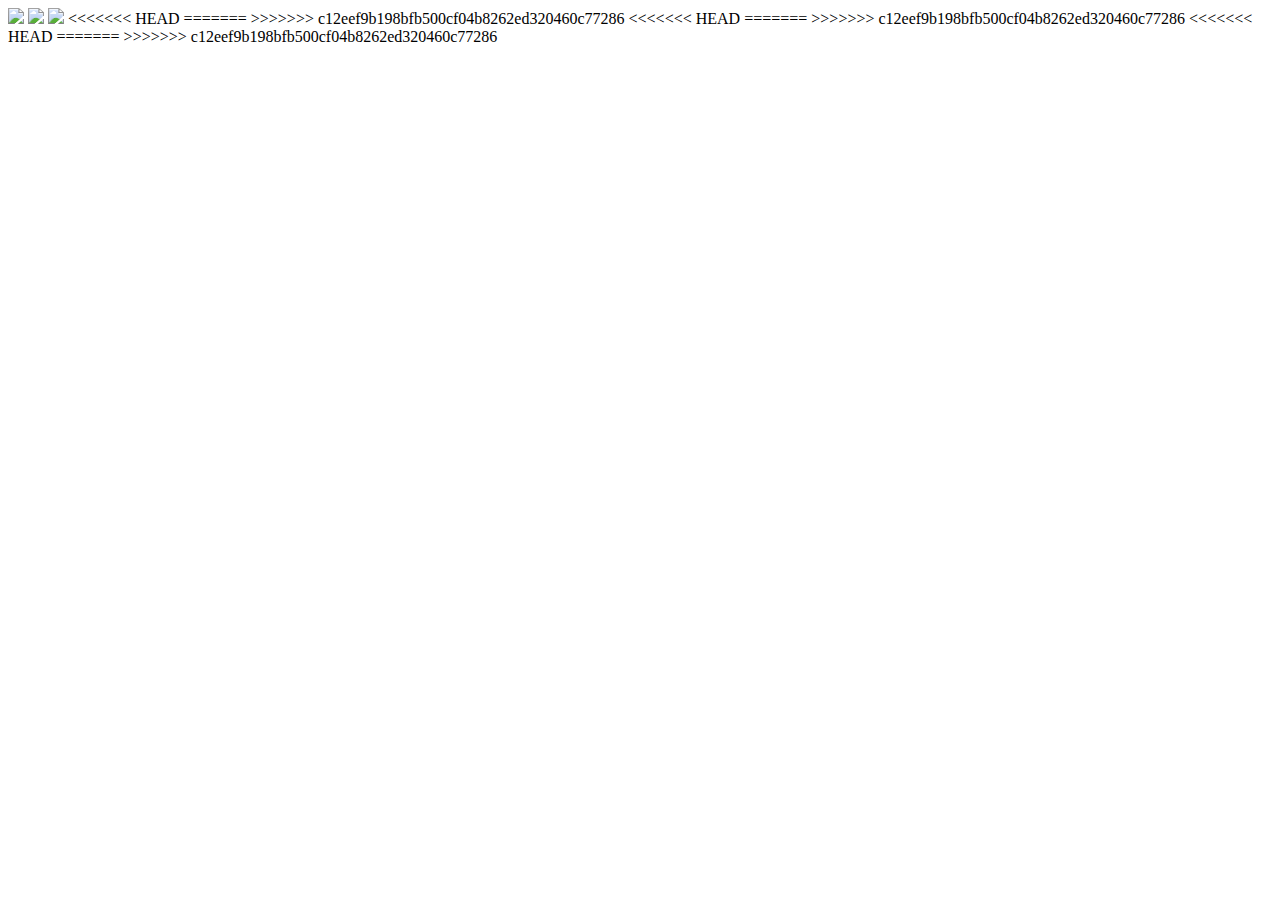
==== index.html @ a8bc9b38 "Merge branch 'master' of https://github.com/Cloudplaces/Cloudplaces_project" ====
<!DOCTYPE html>
<html>
  <head>
    <meta charset="utf-8">
    <title>Cloudplaces MVP</title>
    <meta name="description" content="Cloudplaces MVP">
    <script src="https://aframe.io/releases/0.8.0/aframe.min.js"></script>
    <script src="https://unpkg.com/aframe-event-set-component@3.0.3/dist/aframe-event-set-component.min.js"></script>
  </head>
  <body>
    <a-scene stats background="color: #ECECEC">
      <a-assets>
        <a-asset-item id="projector" src="poly/projector/model.gltf"></a-asset-item>
        <a-asset-item id="blackboard" src="poly/blackboard/blackboard.gltf"></a-asset-item>
        <a-asset-item id="chicken" src="poly/chicken/CHAHIN_DRUMSTICK_CHICKEN.gltf"></a-asset-item>
        <a-asset-item id="burguer" src="poly/burguer/Hamburger_01.gltf"></a-asset-item>
        <a-asset-item id="bowl" src="poly/bowl/Bowl_01.gltf"></a-asset-item>
        <a-asset-item id="marker" src="poly/marker/model.gltf"></a-asset-item>
        <img id="founders_logo" src="pngs/founders/founders.png">
        <img id="founders_building" src="pngs/founders/building.png">
        <img id="emitu" src="pngs/residents/emitu.png">
      </a-assets>

      <a-entity id="cylinder">
        <a-cylinder position="0 0.5 0" radius="4" height="1.6" side="back" open-ended="true"
                    color="#FFF" segments-radial="24"></a-cylinder>
      </a-entity>

      <a-curvedimage id="founders_logo" src="#founders_logo" radius="5.7" theta-length="30" height="1"
                     position="0 4 2" opacity="1">
        <a-animation attribute="rotation" from="0 10 0" to="0 165 0" delay="500"
                     dur="1000"></a-animation>
      </a-curvedimage>

      <a-curvedimage id="founders_building" src="#founders_building" height="3.0" radius="4.5" theta-length="60"
       scale="0.8 0.8 0.8" position="0 1.5 0">
      <a-animation attribute="rotation" from="0 350 0" to="0 150 0" delay="500"
                     dur="1000"></a-animation>
      </a-curvedimage>

      <a-gltf-model id="marker" src="#marker" position="0 1 -2" scale="0.2 0.2 0.2" gltf-model="poly/marker/model.gltf">
        <a-animation attribute="rotation" from="0 -30 0" to="0 330 0" dur="15000" easing="linear" repeat="indefinite"></a-animation>
      </a-gltf-model>

      <a-entity id="event" rotation="0 -180 0">
        <a-entity position="0 1.5 -2.7" id="eventplane" geometry="primitive:plane;height:2" material="color:#c0c0c0"></a-entity>
        <a-entity position="0 0.5 -2.2" rotation="-90.012 0 0" id="eventplane-2" geometry="primitive:plane" material="color:#c0c0c0"></a-entity>
        <a-gltf-model id="projector" src="#projector" position="0 1 -2">
          <a-animation attribute="rotation" from="0 -30 0" to="0 330 0" dur="15000" easing="linear" repeat="indefinite"></a-animation>
        </a-gltf-model>
      </a-entity>

      <a-entity id="food" position="0.8 0 1" rotation="0.401 45 -0.115">
        <a-gltf-model id="blackboard-1" src="#blackboard" position="1.2 1.5 0" rotation="-15.01149423242757 -90.01166961505233 90.01166961505233" gltf-model="poly/blackboard/blackboard.gltf">
          <a-entity id="leg-1" position="-0.5 0.2 -0.03" geometry="depth:0.02;height:0.02;width:0.5" material="color:#482400"></a-entity>
          <a-entity id="leg-2" position="-0.5 -0.2 -0.03" geometry="depth:0.02;height:0.02;width:0.5" material="color:#482400"></a-entity>
          <a-entity id="leg-3" position="-0.233 0 -0.37" geometry="depth:0.02;height:0.02" material="color:#482400" rotation="0 -42.055102162602424 0"></a-entity>
          <a-gltf-model id="chicken" src="#chicken" position="0.4625587287278791 -0.4161069495845332 0.3889218202331588" rotation="15.29797312999298 116.65420708863562 32.77318588148309" scale="0.3 0.3 0.3" gltf-model="poly/chicken/CHAHIN_DRUMSTICK_CHICKEN.gltf"></a-gltf-model>
          <a-gltf-model id="burguer" src="#burguer" position="-0.024 -0.159 0.093" rotation="-25.38203032429547 3.8961130068895984 -26.069579678452456" scale="0.03 0.03 0.03" gltf-model="poly/burguer/Hamburger_01.gltf"></a-gltf-model>
          <a-gltf-model id="bowl" src="#bowl" position="-0.512 -0.399 0.272" rotation="-33.518031015153156 -19.881635491039564 -90.52733163067008" scale="0.04 0.04 0.04" gltf-model="poly/bowl/Bowl_01.gltf"></a-gltf-model>
        </a-gltf-model>
<<<<<<< HEAD
=======


>>>>>>> c12eef9b198bfb500cf04b8262ed320460c77286
      </a-entity>

      <!--
      **************Logos***********+
      -->
      <a-entity id="logos" position="-3.28 1.761 1.5" rotation="0 90.01166961505233 0" scale="0.5 0.5 0.5">
<<<<<<< HEAD
        
        <a-entity geometry="" id="logobox"  
        event-set__enter="_event: mouseenter; scale: 1.2 1.2 1.2"
        event-set__leave="_event: mouseleave; scale: 1 1 1"    
        material="src:#emitu" >
        </a-entity>
=======

          <a-entity geometry="" id="logobox"
            event-set__enter="_event: mouseenter; scale: 1.2 1.2 1.2"
            event-set__leave="_event: mouseleave; scale: 1 1 1">
          </a-entity>
>>>>>>> c12eef9b198bfb500cf04b8262ed320460c77286
          <a-entity position="1.5 0 0" geometry="" id="logobox-2"
            event-set__enter="_event: mouseenter; scale: 1.2 1.2 1.2"
            event-set__leave="_event: mouseleave; scale: 1 1 1">
          </a-entity>
          <a-entity position="3 0 0" geometry="" id="logobox-3"
            event-set__enter="_event: mouseenter; scale: 1.2 1.2 1.2"
            event-set__leave="_event: mouseleave; scale: 1 1 1">
          </a-entity>
          <a-entity position="4.5 0 0" geometry="" id="logobox-4"
            event-set__enter="_event: mouseenter; scale: 1.2 1.2 1.2"
            event-set__leave="_event: mouseleave; scale: 1 1 1">
          </a-entity>
          <a-entity position="6 0 0" geometry="" id="logobox-5"
            event-set__enter="_event: mouseenter; scale: 1.2 1.2 1.2"
            event-set__leave="_event: mouseleave; scale: 1 1 1">
          </a-entity>
          <a-entity position="0 1.5 0" geometry="" id="logobox-6"
            event-set__enter="_event: mouseenter; scale: 1.2 1.2 1.2"
            event-set__leave="_event: mouseleave; scale: 1 1 1">
          </a-entity>
          <a-entity position="1.5 1.5 0" geometry="" id="logobox-7"
            event-set__enter="_event: mouseenter; scale: 1.2 1.2 1.2"
            event-set__leave="_event: mouseleave; scale: 1 1 1">
          </a-entity>
          <a-entity position="3 1.5 0" geometry="" id="logobox-8"
            event-set__enter="_event: mouseenter; scale: 1.2 1.2 1.2"
            event-set__leave="_event: mouseleave; scale: 1 1 1">
        </a-entity>
          <a-entity position="4.5 1.5 0" geometry="" id="logobox-9"
            event-set__enter="_event: mouseenter; scale: 1.2 1.2 1.2"
            event-set__leave="_event: mouseleave; scale: 1 1 1">
          </a-entity>
          <a-entity position="6 1.5 0" geometry="" id="logobox-10"
            event-set__enter="_event: mouseenter; scale: 1.2 1.2 1.2"
            event-set__leave="_event: mouseleave; scale: 1 1 1">
          </a-entity>
          <a-entity position="0 3 0" geometry="" id="logobox-11"
            event-set__enter="_event: mouseenter; scale: 1.2 1.2 1.2"
            event-set__leave="_event: mouseleave; scale: 1 1 1">
          </a-entity>

        </a-entity>
<<<<<<< HEAD
    
      <a-light type="directional" color="#fff" position="3.487 7.081 1.876" rotation="-34.09098881028398 -121.75353146529994 20.683776404222723" light="intensity:2;castShadow:true"></a-light>
      <!-- <a-light type="directional" color="#fff" intensity="0.2" position="-1 2 1"></a-light> -->
      <a-light type="ambient"  intensity="0.2" color="#fff"></a-light>
=======


      <a-light type="directional" color="#fff" intensity="0.2" position="-1 2 1"></a-light>
      <a-light type="ambient" color="#fff"></a-light>
>>>>>>> c12eef9b198bfb500cf04b8262ed320460c77286
      <a-entity position="0 1.6 0" camera look-controls>
        <a-cursor opacity="0.2"></a-cursor>
      </a-entity>

    </a-scene>
  </body>
</html>
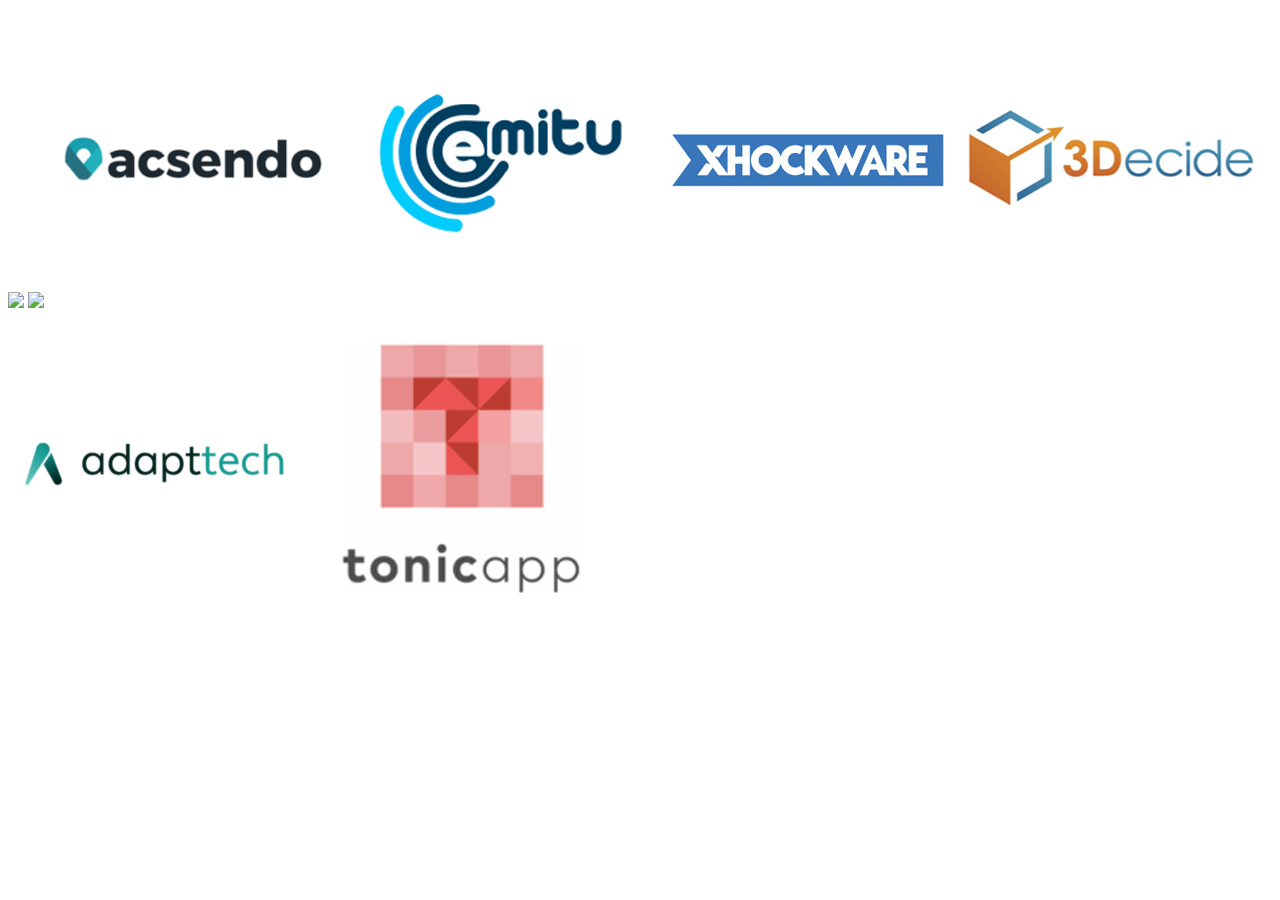
==== commit c8797331: "4" ====
--- a/index.html
+++ b/index.html
@@ -18,7 +18,12 @@
         <a-asset-item id="marker" src="poly/marker/model.gltf"></a-asset-item>
         <img id="founders_logo" src="pngs/founders/founders.png">
         <img id="founders_building" src="pngs/founders/building.png">
-        <img id="emitu" src="pngs/residents/emitu.png">
+        <img id="acsendo" src="pngs/residents/acsendo.jpg">
+        <img id="emitu" src="pngs/residents/emitu.jpg">
+        <img id="xhockware" src="pngs/residents/xhockware.jpg">
+        <img id="3decide" src="pngs/residents/3decide.jpg">
+        <img id="adapttech" src="pngs/residents/adapttech.jpg">
+        <img id="tonicapp" src="pngs/residents/tonicapp.jpg">
       </a-assets>
 
       <a-entity id="cylinder">
@@ -59,50 +64,42 @@
           <a-gltf-model id="burguer" src="#burguer" position="-0.024 -0.159 0.093" rotation="-25.38203032429547 3.8961130068895984 -26.069579678452456" scale="0.03 0.03 0.03" gltf-model="poly/burguer/Hamburger_01.gltf"></a-gltf-model>
           <a-gltf-model id="bowl" src="#bowl" position="-0.512 -0.399 0.272" rotation="-33.518031015153156 -19.881635491039564 -90.52733163067008" scale="0.04 0.04 0.04" gltf-model="poly/bowl/Bowl_01.gltf"></a-gltf-model>
         </a-gltf-model>
-<<<<<<< HEAD
-=======
-
-
->>>>>>> c12eef9b198bfb500cf04b8262ed320460c77286
       </a-entity>
 
-      <!--
-      **************Logos***********+
-      -->
+      <!--Logos-->
+
       <a-entity id="logos" position="-3.28 1.761 1.5" rotation="0 90.01166961505233 0" scale="0.5 0.5 0.5">
-<<<<<<< HEAD
         
+        <a-entity geometry="primitive:plane;height:2.5" id="0" position="-1.5 0.75 0" ></a-entity>
         <a-entity geometry="" id="logobox"  
-        event-set__enter="_event: mouseenter; scale: 1.2 1.2 1.2"
-        event-set__leave="_event: mouseleave; scale: 1 1 1"    
-        material="src:#emitu" >
+          event-set__enter="_event: mouseenter; scale: 1.2 1.2 1.2"
+          event-set__leave="_event: mouseleave; scale: 1 1 1"    
+          material="src:#acsendo" >
         </a-entity>
-=======
-
-          <a-entity geometry="" id="logobox"
-            event-set__enter="_event: mouseenter; scale: 1.2 1.2 1.2"
-            event-set__leave="_event: mouseleave; scale: 1 1 1">
-          </a-entity>
->>>>>>> c12eef9b198bfb500cf04b8262ed320460c77286
           <a-entity position="1.5 0 0" geometry="" id="logobox-2"
             event-set__enter="_event: mouseenter; scale: 1.2 1.2 1.2"
-            event-set__leave="_event: mouseleave; scale: 1 1 1">
+            event-set__leave="_event: mouseleave; scale: 1 1 1"
+            material="src:#emitu">
           </a-entity>
           <a-entity position="3 0 0" geometry="" id="logobox-3"
             event-set__enter="_event: mouseenter; scale: 1.2 1.2 1.2"
-            event-set__leave="_event: mouseleave; scale: 1 1 1">
+            event-set__leave="_event: mouseleave; scale: 1 1 1"
+            material="src:#xhockware">
           </a-entity>
-          <a-entity position="4.5 0 0" geometry="" id="logobox-4"
+          <a-entity position="0 1.5 0" geometry="" id="logobox-4"
             event-set__enter="_event: mouseenter; scale: 1.2 1.2 1.2"
-            event-set__leave="_event: mouseleave; scale: 1 1 1">
+            event-set__leave="_event: mouseleave; scale: 1 1 1"
+            material="src:#3decide">
           </a-entity>
-          <a-entity position="6 0 0" geometry="" id="logobox-5"
+          <a-entity position="1.5 1.5 0" geometry="" id="logobox-5"
             event-set__enter="_event: mouseenter; scale: 1.2 1.2 1.2"
-            event-set__leave="_event: mouseleave; scale: 1 1 1">
+            event-set__leave="_event: mouseleave; scale: 1 1 1"
+            material="src:#adapttech">
           </a-entity>
-          <a-entity position="0 1.5 0" geometry="" id="logobox-6"
+          <a-entity position="3 1.5 0" geometry="" id="logobox-6"
             event-set__enter="_event: mouseenter; scale: 1.2 1.2 1.2"
-            event-set__leave="_event: mouseleave; scale: 1 1 1">
+            event-set__leave="_event: mouseleave; scale: 1 1 1"
+            material="src:#tonicapp">
           </a-entity>
           <a-entity position="1.5 1.5 0" geometry="" id="logobox-7"
             event-set__enter="_event: mouseenter; scale: 1.2 1.2 1.2"
@@ -126,21 +123,14 @@
           </a-entity>
 
         </a-entity>
-<<<<<<< HEAD
     
-      <a-light type="directional" color="#fff" position="3.487 7.081 1.876" rotation="-34.09098881028398 -121.75353146529994 20.683776404222723" light="intensity:2;castShadow:true"></a-light>
-      <!-- <a-light type="directional" color="#fff" intensity="0.2" position="-1 2 1"></a-light> -->
+      <!-- <a-light type="directional" color="#fff" position="3.487 7.081 1.876" rotation="-34.09098881028398 -121.75353146529994 20.683776404222723" light="intensity:2;castShadow:true"></a-light> -->
+      <a-light type="directional" color="#fff" intensity="0.2" position="-1 2 1"></a-light>
       <a-light type="ambient"  intensity="0.2" color="#fff"></a-light>
-=======
-
-
-      <a-light type="directional" color="#fff" intensity="0.2" position="-1 2 1"></a-light>
-      <a-light type="ambient" color="#fff"></a-light>
->>>>>>> c12eef9b198bfb500cf04b8262ed320460c77286
       <a-entity position="0 1.6 0" camera look-controls>
         <a-cursor opacity="0.2"></a-cursor>
       </a-entity>
 
     </a-scene>
   </body>
-</html>
+</html>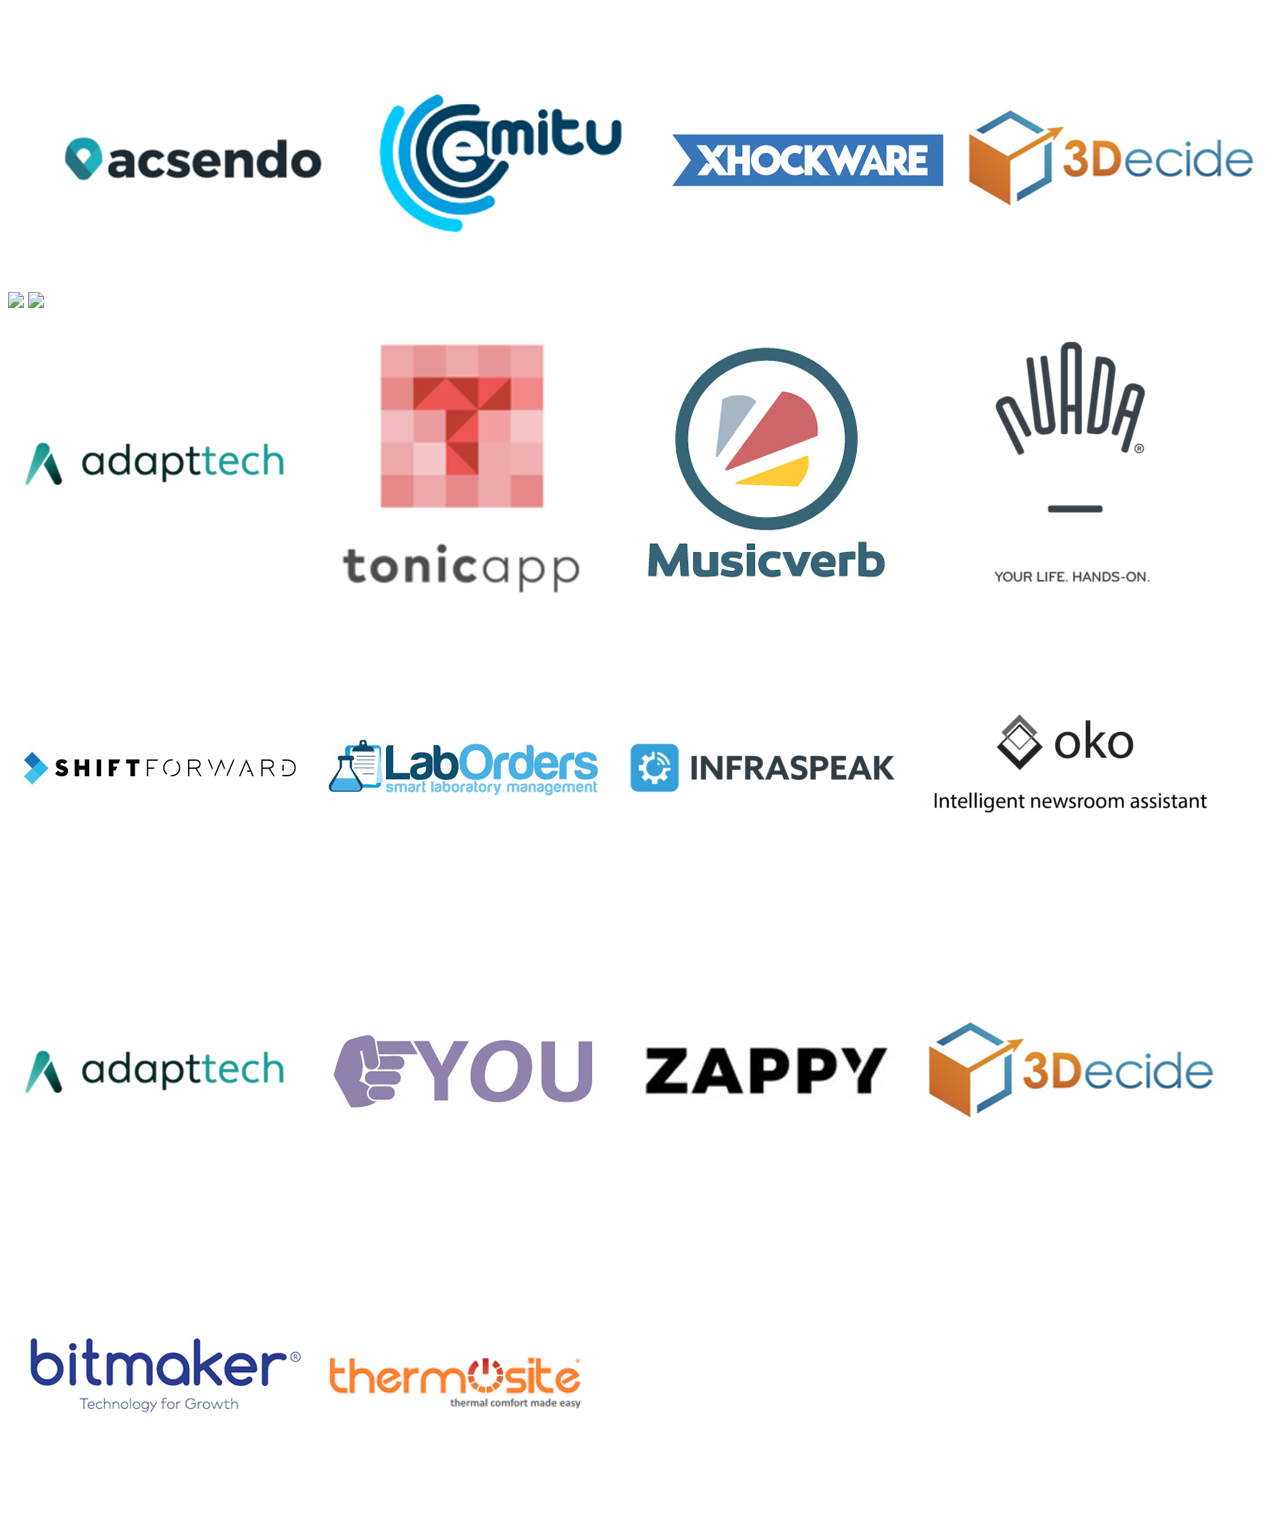
==== commit 462a1ff2: "5" ====
--- a/index.html
+++ b/index.html
@@ -24,7 +24,20 @@
         <img id="3decide" src="pngs/residents/3decide.jpg">
         <img id="adapttech" src="pngs/residents/adapttech.jpg">
         <img id="tonicapp" src="pngs/residents/tonicapp.jpg">
+        <img id="musicverb" src="pngs/residents/musicverb.jpg">
+        <img id="nuada" src="pngs/residents/nuada.jpg">
+        <img id="shiftforward" src="pngs/residents/shiftforward.jpg">
+        <img id="laborders" src="pngs/residents/laborders.jpg">
+        <img id="infraspeak" src="pngs/residents/infraspeak.jpg">
+        <img id="oko" src="pngs/residents/oko.jpg">
+        <img id="adapttech" src="pngs/residents/adapttech.jpg">
+        <img id="you" src="pngs/residents/you.jpg">
+        <img id="zappy" src="pngs/residents/zappy.jpg">
+        <img id="3decide" src="pngs/residents/3decide.jpg">
+        <img id="bitmaker" src="pngs/residents/bitmaker.jpg">
+        <img id="thermosite" src="pngs/residents/thermosite.jpg">
       </a-assets>
+
 
       <a-entity id="cylinder">
         <a-cylinder position="0 0.5 0" radius="4" height="1.6" side="back" open-ended="true"
@@ -68,7 +81,7 @@
 
       <!--Logos-->
 
-      <a-entity id="logos" position="-3.28 1.761 1.5" rotation="0 90.01166961505233 0" scale="0.5 0.5 0.5">
+      <a-entity id="logos" position="-3.28 0 1.5" rotation="0 90.01166961505233 0" scale="0.5 0.5 0.5">
         
         <a-entity geometry="primitive:plane;height:2.5" id="0" position="-1.5 0.75 0" ></a-entity>
         <a-entity geometry="" id="logobox"  
@@ -101,25 +114,64 @@
             event-set__leave="_event: mouseleave; scale: 1 1 1"
             material="src:#tonicapp">
           </a-entity>
-          <a-entity position="1.5 1.5 0" geometry="" id="logobox-7"
+          <a-entity position="0 3 0" geometry="" id="logobox-7"
             event-set__enter="_event: mouseenter; scale: 1.2 1.2 1.2"
-            event-set__leave="_event: mouseleave; scale: 1 1 1">
+            event-set__leave="_event: mouseleave; scale: 1 1 1"
+            material="src:#musicverb">
           </a-entity>
-          <a-entity position="3 1.5 0" geometry="" id="logobox-8"
+          <a-entity position="1.5 3 0" geometry="" id="logobox-8"
             event-set__enter="_event: mouseenter; scale: 1.2 1.2 1.2"
-            event-set__leave="_event: mouseleave; scale: 1 1 1">
-        </a-entity>
-          <a-entity position="4.5 1.5 0" geometry="" id="logobox-9"
+            event-set__leave="_event: mouseleave; scale: 1 1 1"
+            material="src:#nuada">
+          </a-entity>
+          <a-entity position="3 3 0" geometry="" id="logobox-9"
             event-set__enter="_event: mouseenter; scale: 1.2 1.2 1.2"
-            event-set__leave="_event: mouseleave; scale: 1 1 1">
+            event-set__leave="_event: mouseleave; scale: 1 1 1"
+            material="src:#shiftforward">
           </a-entity>
-          <a-entity position="6 1.5 0" geometry="" id="logobox-10"
+          <a-entity position="0 4.5 0" geometry="" id="logobox-10"
             event-set__enter="_event: mouseenter; scale: 1.2 1.2 1.2"
-            event-set__leave="_event: mouseleave; scale: 1 1 1">
+            event-set__leave="_event: mouseleave; scale: 1 1 1"
+            material="src:#laborders">
           </a-entity>
-          <a-entity position="0 3 0" geometry="" id="logobox-11"
+          <a-entity position="1.5 4.5 0" geometry="" id="logobox-11"
             event-set__enter="_event: mouseenter; scale: 1.2 1.2 1.2"
-            event-set__leave="_event: mouseleave; scale: 1 1 1">
+            event-set__leave="_event: mouseleave; scale: 1 1 1"
+            material="src:#oko"></a-entity>
+            <a-entity position="3 4.5 0" geometry="" id="logobox-11"
+            event-set__enter="_event: mouseenter; scale: 1.2 1.2 1.2"
+            event-set__leave="_event: mouseleave; scale: 1 1 1"
+            material="src:#infraspeak">
+          </a-entity>
+          <a-entity position="3 7.5 0" geometry="" id="logobox-12"
+            event-set__enter="_event: mouseenter; scale: 1.2 1.2 1.2"
+            event-set__leave="_event: mouseleave; scale: 1 1 1"
+            material="src:#adapttech">
+          </a-entity>
+          <a-entity position="0 6 0" geometry="" id="logobox-13"
+            event-set__enter="_event: mouseenter; scale: 1.2 1.2 1.2"
+            event-set__leave="_event: mouseleave; scale: 1 1 1"
+            material="src:#you">
+          </a-entity>
+          <a-entity position="1.5 6 0" geometry="" id="logobox-14"
+            event-set__enter="_event: mouseenter; scale: 1.2 1.2 1.2"
+            event-set__leave="_event: mouseleave; scale: 1 1 1"
+            material="src:#zappy">
+          </a-entity>
+          <a-entity position="3 6 0" geometry="" id="logobox-15"
+            event-set__enter="_event: mouseenter; scale: 1.2 1.2 1.2"
+            event-set__leave="_event: mouseleave; scale: 1 1 1"
+            material="src:#3decide">
+          </a-entity>
+          <a-entity position="0 7.5 0" geometry="" id="logobox-15"
+            event-set__enter="_event: mouseenter; scale: 1.2 1.2 1.2"
+            event-set__leave="_event: mouseleave; scale: 1 1 1"
+            material="src:#bitmaker">
+          </a-entity>
+          <a-entity position="1.5 7.5 0" geometry="" id="logobox-15"
+            event-set__enter="_event: mouseenter; scale: 1.2 1.2 1.2"
+            event-set__leave="_event: mouseleave; scale: 1 1 1"
+            material="src:#thermosite">
           </a-entity>
 
         </a-entity>
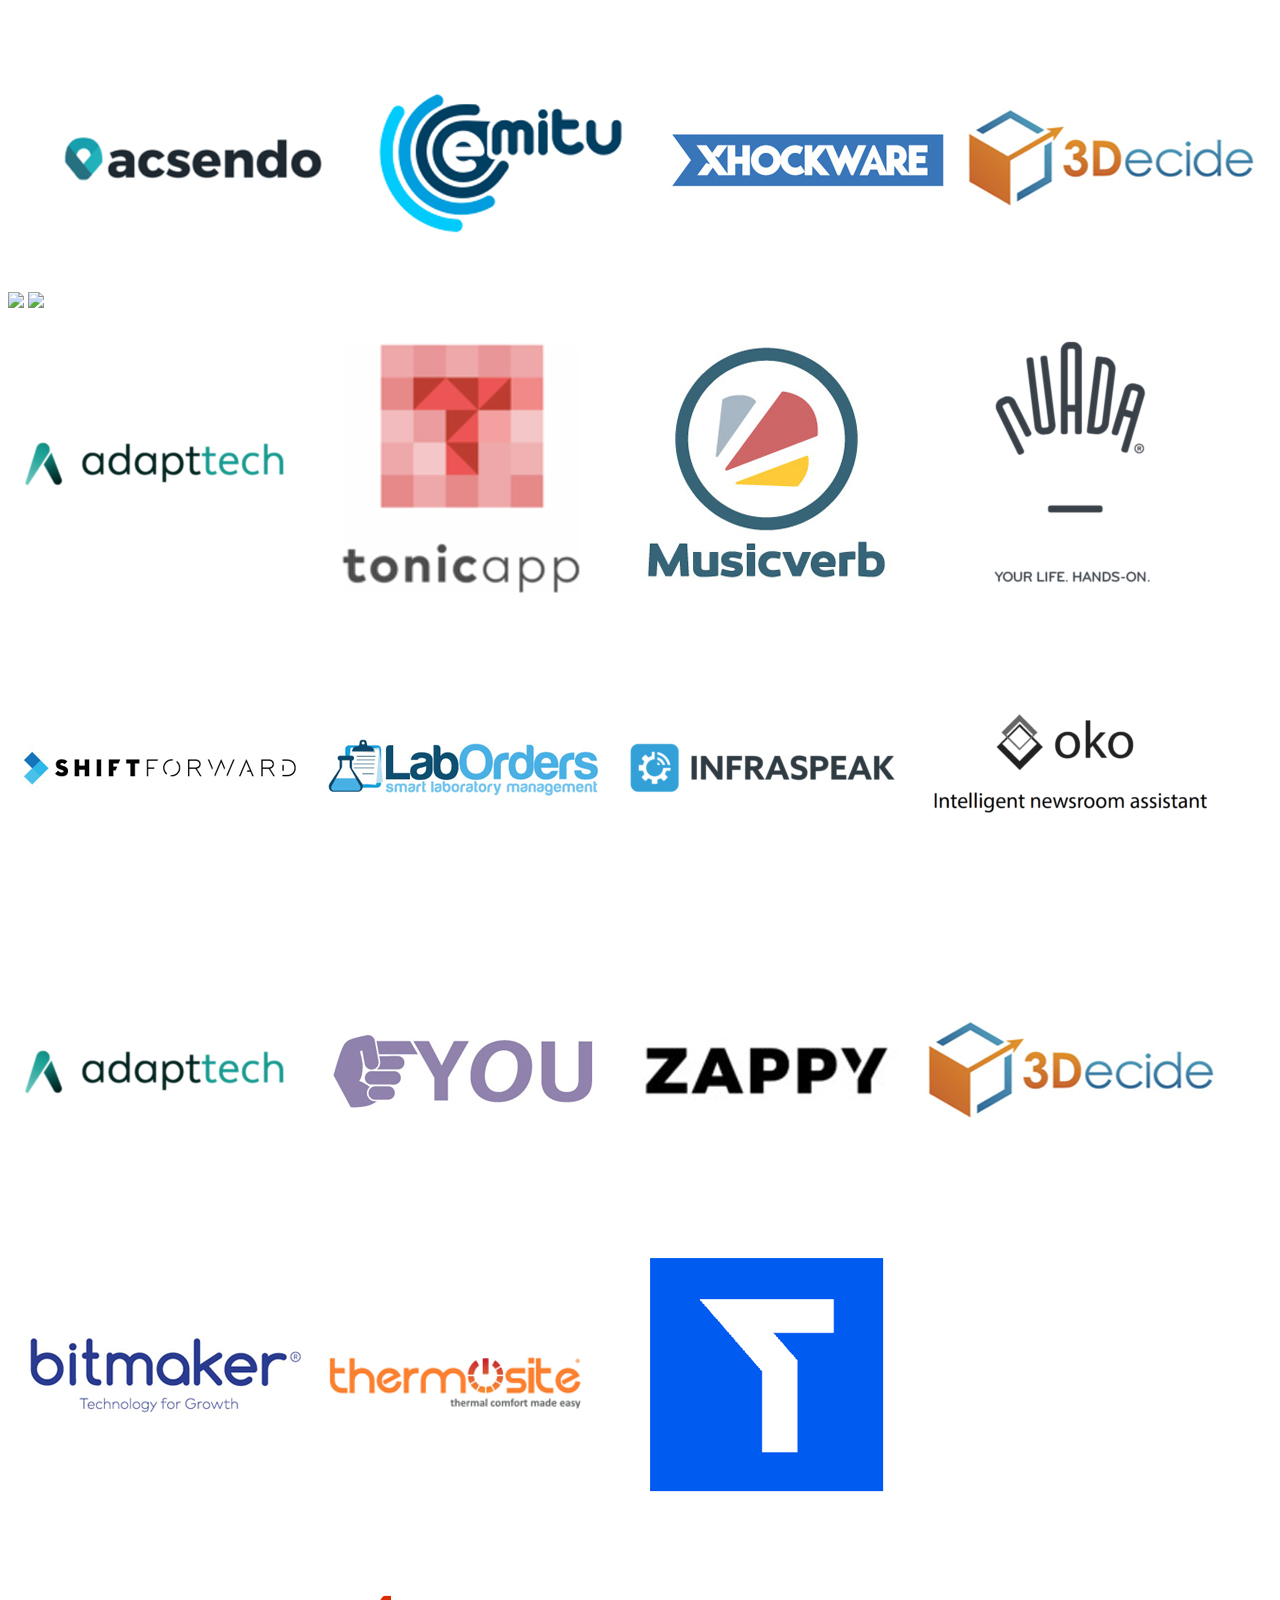
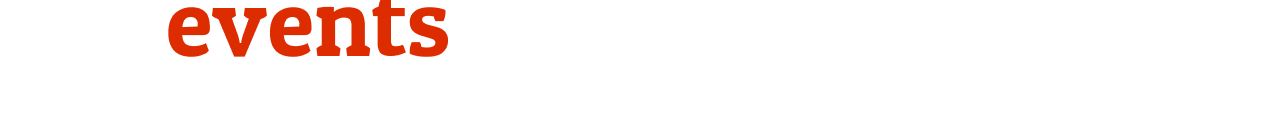
==== commit 7482396b: "6" ====
--- a/index.html
+++ b/index.html
@@ -9,6 +9,9 @@
   </head>
   <body>
     <a-scene stats background="color: #ECECEC">
+
+      <!-- Assets -->
+
       <a-assets>
         <a-asset-item id="projector" src="poly/projector/model.gltf"></a-asset-item>
         <a-asset-item id="blackboard" src="poly/blackboard/blackboard.gltf"></a-asset-item>
@@ -36,13 +39,24 @@
         <img id="3decide" src="pngs/residents/3decide.jpg">
         <img id="bitmaker" src="pngs/residents/bitmaker.jpg">
         <img id="thermosite" src="pngs/residents/thermosite.jpg">
+        <img id="tnds" src="pngs/residents/tnds.jpg">
+        <img id="title_events" src="pngs/titles/events.png">
       </a-assets>
 
+      <!-- Cylinder -->
 
       <a-entity id="cylinder">
         <a-cylinder position="0 0.5 0" radius="4" height="1.6" side="back" open-ended="true"
-                    color="#FFF" segments-radial="24"></a-cylinder>
-      </a-entity>
+                    color="#00bcd4" segments-radial="24"></a-cylinder>
+      </a-entity>
+
+      <!-- Titles -->
+
+      <a-curvedimage id="title_events" src="#title_events" radius="5.7" theta-length="30" height="1" 
+        position="0 3.061 0" opacity="1" rotation="0 -136.53480756398486 0" material="" geometry="radius:3;thetaLength:55">
+      </a-curvedimage>
+
+      <!-- Founders -->
 
       <a-curvedimage id="founders_logo" src="#founders_logo" radius="5.7" theta-length="30" height="1"
                      position="0 4 2" opacity="1">
@@ -60,13 +74,17 @@
         <a-animation attribute="rotation" from="0 -30 0" to="0 330 0" dur="15000" easing="linear" repeat="indefinite"></a-animation>
       </a-gltf-model>
 
-      <a-entity id="event" rotation="0 -180 0">
+      <!-- Event -->
+
+      <a-entity id="event" rotation="0 90 0">
         <a-entity position="0 1.5 -2.7" id="eventplane" geometry="primitive:plane;height:2" material="color:#c0c0c0"></a-entity>
         <a-entity position="0 0.5 -2.2" rotation="-90.012 0 0" id="eventplane-2" geometry="primitive:plane" material="color:#c0c0c0"></a-entity>
         <a-gltf-model id="projector" src="#projector" position="0 1 -2">
           <a-animation attribute="rotation" from="0 -30 0" to="0 330 0" dur="15000" easing="linear" repeat="indefinite"></a-animation>
         </a-gltf-model>
       </a-entity>
+
+      <!-- Food -->
 
       <a-entity id="food" position="0.8 0 1" rotation="0.401 45 -0.115">
         <a-gltf-model id="blackboard-1" src="#blackboard" position="1.2 1.5 0" rotation="-15.01149423242757 -90.01166961505233 90.01166961505233" gltf-model="poly/blackboard/blackboard.gltf">
@@ -81,14 +99,13 @@
 
       <!--Logos-->
 
-      <a-entity id="logos" position="-3.28 0 1.5" rotation="0 90.01166961505233 0" scale="0.5 0.5 0.5">
-        
-        <a-entity geometry="primitive:plane;height:2.5" id="0" position="-1.5 0.75 0" ></a-entity>
-        <a-entity geometry="" id="logobox"  
+      <a-entity id="logos" position="0.75 -0.75 3.5" rotation="0 180 0" scale="0.5 0.5 0.5">
+          <a-entity geometry="primitive:plane;height:2.5" id="0" position="-1.5 0.75 0" ></a-entity>
+          <a-entity geometry="" id="logobox"  
           event-set__enter="_event: mouseenter; scale: 1.2 1.2 1.2"
           event-set__leave="_event: mouseleave; scale: 1 1 1"    
           material="src:#acsendo" >
-        </a-entity>
+          </a-entity>
           <a-entity position="1.5 0 0" geometry="" id="logobox-2"
             event-set__enter="_event: mouseenter; scale: 1.2 1.2 1.2"
             event-set__leave="_event: mouseleave; scale: 1 1 1"
@@ -173,12 +190,21 @@
             event-set__leave="_event: mouseleave; scale: 1 1 1"
             material="src:#thermosite">
           </a-entity>
+          <a-entity position="1.5 -1.5 0" geometry="" id="logobox-16"
+            event-set__enter="_event: mouseenter; scale: 1.2 1.2 1.2"
+            event-set__leave="_event: mouseleave; scale: 1 1 1"
+            material="src:#tnds">
+          </a-entity>
 
         </a-entity>
+
+      <!--Lights -->
     
-      <!-- <a-light type="directional" color="#fff" position="3.487 7.081 1.876" rotation="-34.09098881028398 -121.75353146529994 20.683776404222723" light="intensity:2;castShadow:true"></a-light> -->
-      <a-light type="directional" color="#fff" intensity="0.2" position="-1 2 1"></a-light>
-      <a-light type="ambient"  intensity="0.2" color="#fff"></a-light>
+      <a-light type="directional" color="#fff" intensity="0.7" position="0 1 1"></a-light>
+      <a-light type="ambient"  intensity="0.7" color="#fff"></a-light>
+      
+      <!-- Camera -->
+
       <a-entity position="0 1.6 0" camera look-controls>
         <a-cursor opacity="0.2"></a-cursor>
       </a-entity>
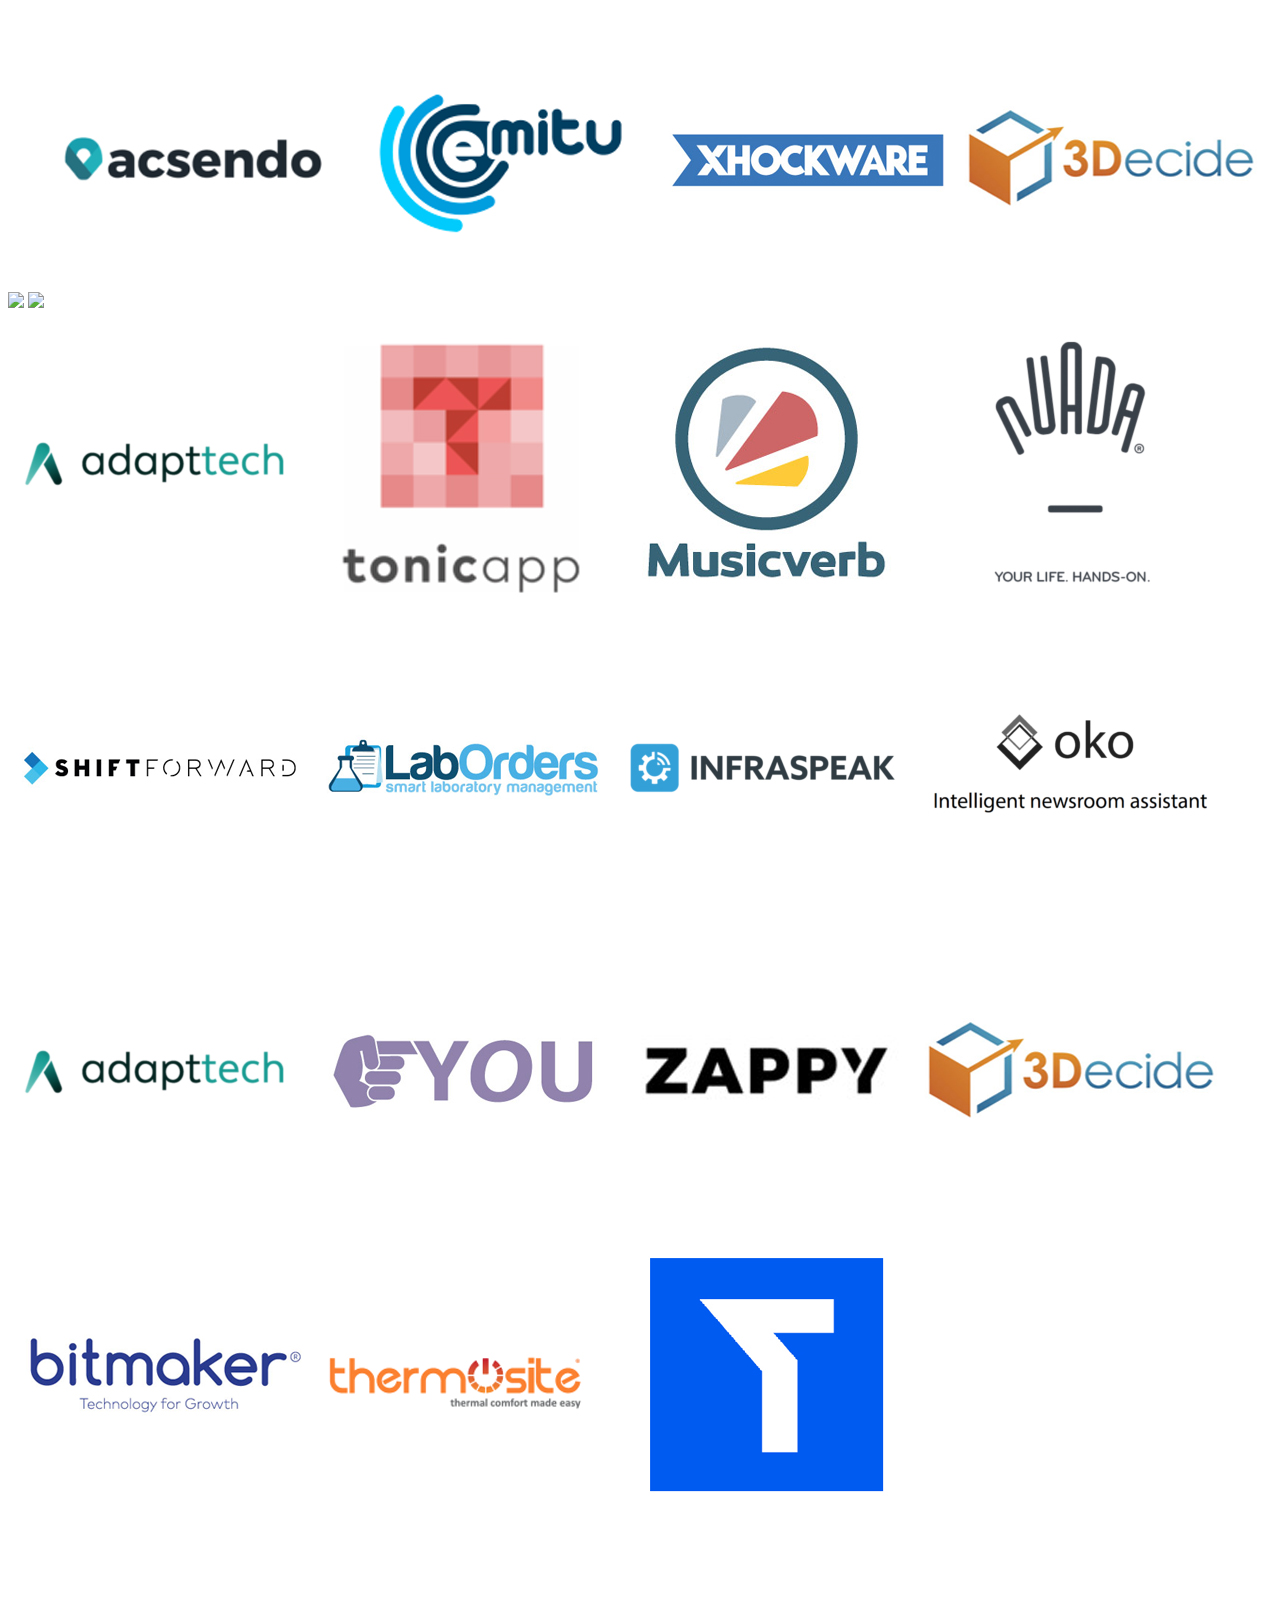
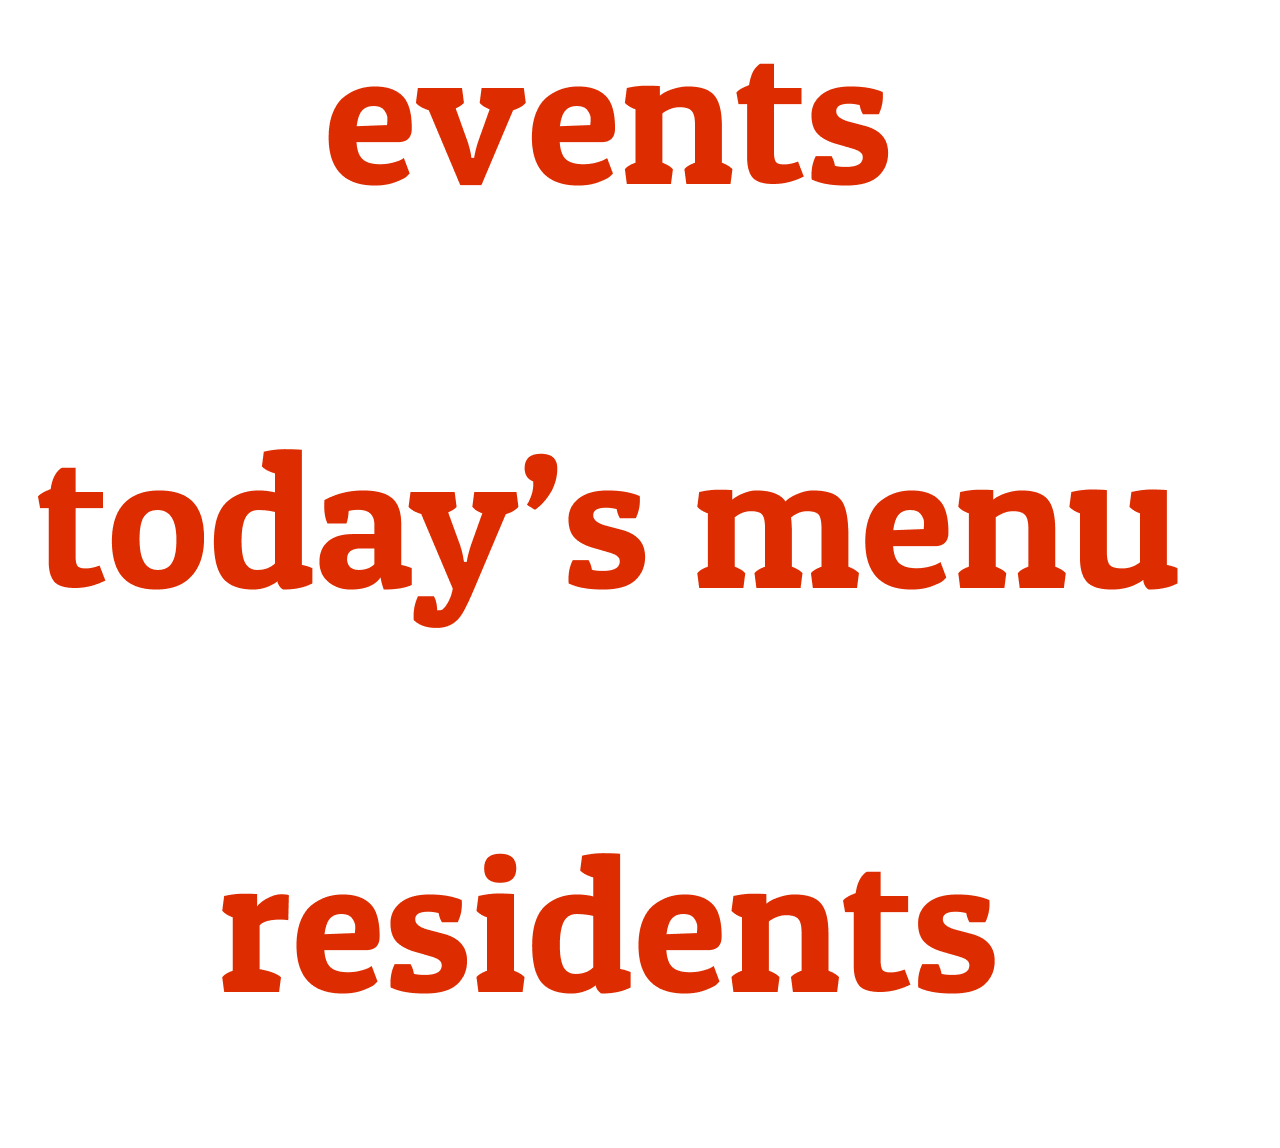
==== commit 88cf834e: "8" ====
--- a/index.html
+++ b/index.html
@@ -41,6 +41,8 @@
         <img id="thermosite" src="pngs/residents/thermosite.jpg">
         <img id="tnds" src="pngs/residents/tnds.jpg">
         <img id="title_events" src="pngs/titles/events.png">
+        <img id="title_menu" src="pngs/titles/today.png">
+        <img id="title_residents" src="pngs/titles/residents.png">
       </a-assets>
 
       <!-- Cylinder -->
@@ -53,7 +55,15 @@
       <!-- Titles -->
 
       <a-curvedimage id="title_events" src="#title_events" radius="5.7" theta-length="30" height="1" 
-        position="0 3.061 0" opacity="1" rotation="0 -136.53480756398486 0" material="" geometry="radius:3;thetaLength:55">
+        position="0 3.061 0" opacity="1" rotation="0 -118 0" material="" geometry="radius:3;thetaLength:55">
+      </a-curvedimage>
+
+      <a-curvedimage id="title_menu" src="#title_menu" radius="5.7" theta-length="30" height="1" 
+        position="0 3.061 0" opacity="1" rotation="0 56.686 0" material="" geometry="radius:3;thetaLength:55">
+      </a-curvedimage>
+
+      <a-curvedimage id="title_residents" src="#title_residents" radius="5.7" theta-length="30" height="1" 
+        position="0 3.061 0" opacity="1" rotation="0 -26.872 0" material="" geometry="radius:3;thetaLength:55">
       </a-curvedimage>
 
       <!-- Founders -->
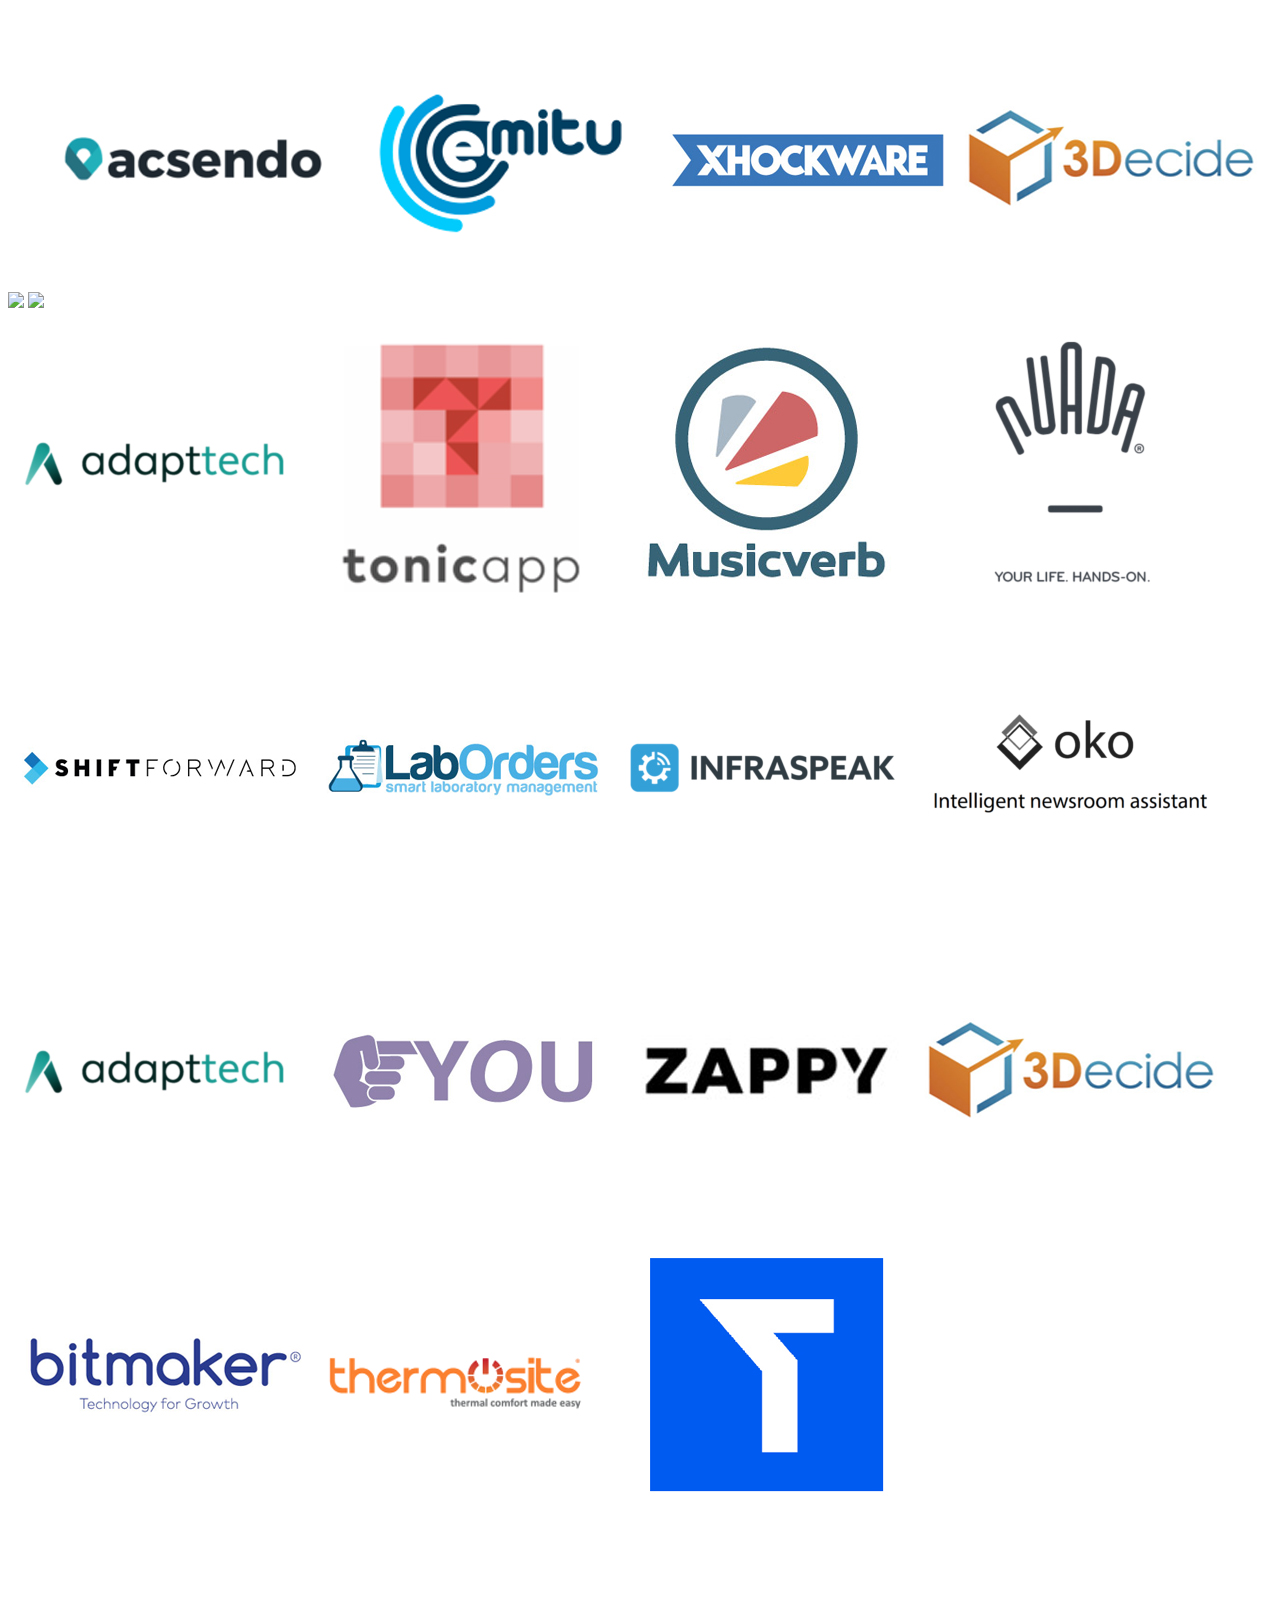
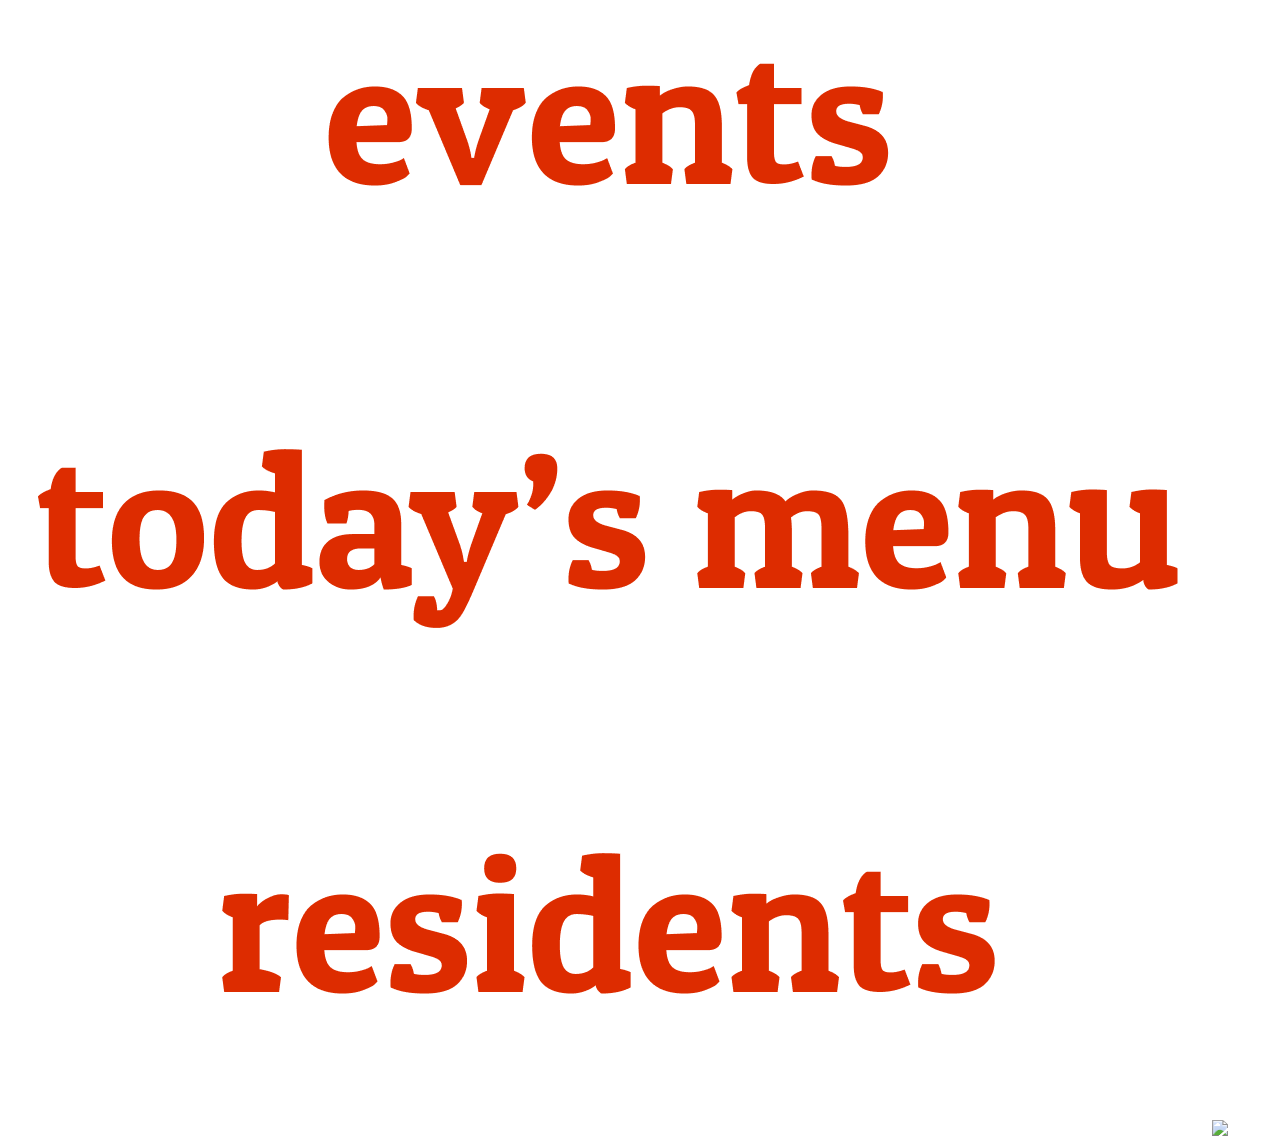
==== commit 126bda74: "9" ====
--- a/index.html
+++ b/index.html
@@ -6,10 +6,15 @@
     <meta name="description" content="Cloudplaces MVP">
     <script src="https://aframe.io/releases/0.8.0/aframe.min.js"></script>
     <script src="https://unpkg.com/aframe-event-set-component@3.0.3/dist/aframe-event-set-component.min.js"></script>
+    <!-- <style> a-scene {
+      height: 200px;
+      width: 600px;
+    }
+      </style> -->
   </head>
   <body>
-    <a-scene stats background="color: #ECECEC">
-
+    <a-scene  >
+      <!-- background="color: #ECECEC" -->
       <!-- Assets -->
 
       <a-assets>
@@ -43,9 +48,13 @@
         <img id="title_events" src="pngs/titles/events.png">
         <img id="title_menu" src="pngs/titles/today.png">
         <img id="title_residents" src="pngs/titles/residents.png">
+        <img id="hdri" src="pngs/hdri/milkyway.jpg">
       </a-assets>
 
       <!-- Cylinder -->
+
+      <a-sky src="#hdri"></a-sky>
+
 
       <a-entity id="cylinder">
         <a-cylinder position="0 0.5 0" radius="4" height="1.6" side="back" open-ended="true"
@@ -216,6 +225,7 @@
       <!-- Camera -->
 
       <a-entity position="0 1.6 0" camera look-controls>
+      <a-entity></a-entity>
         <a-cursor opacity="0.2"></a-cursor>
       </a-entity>
 
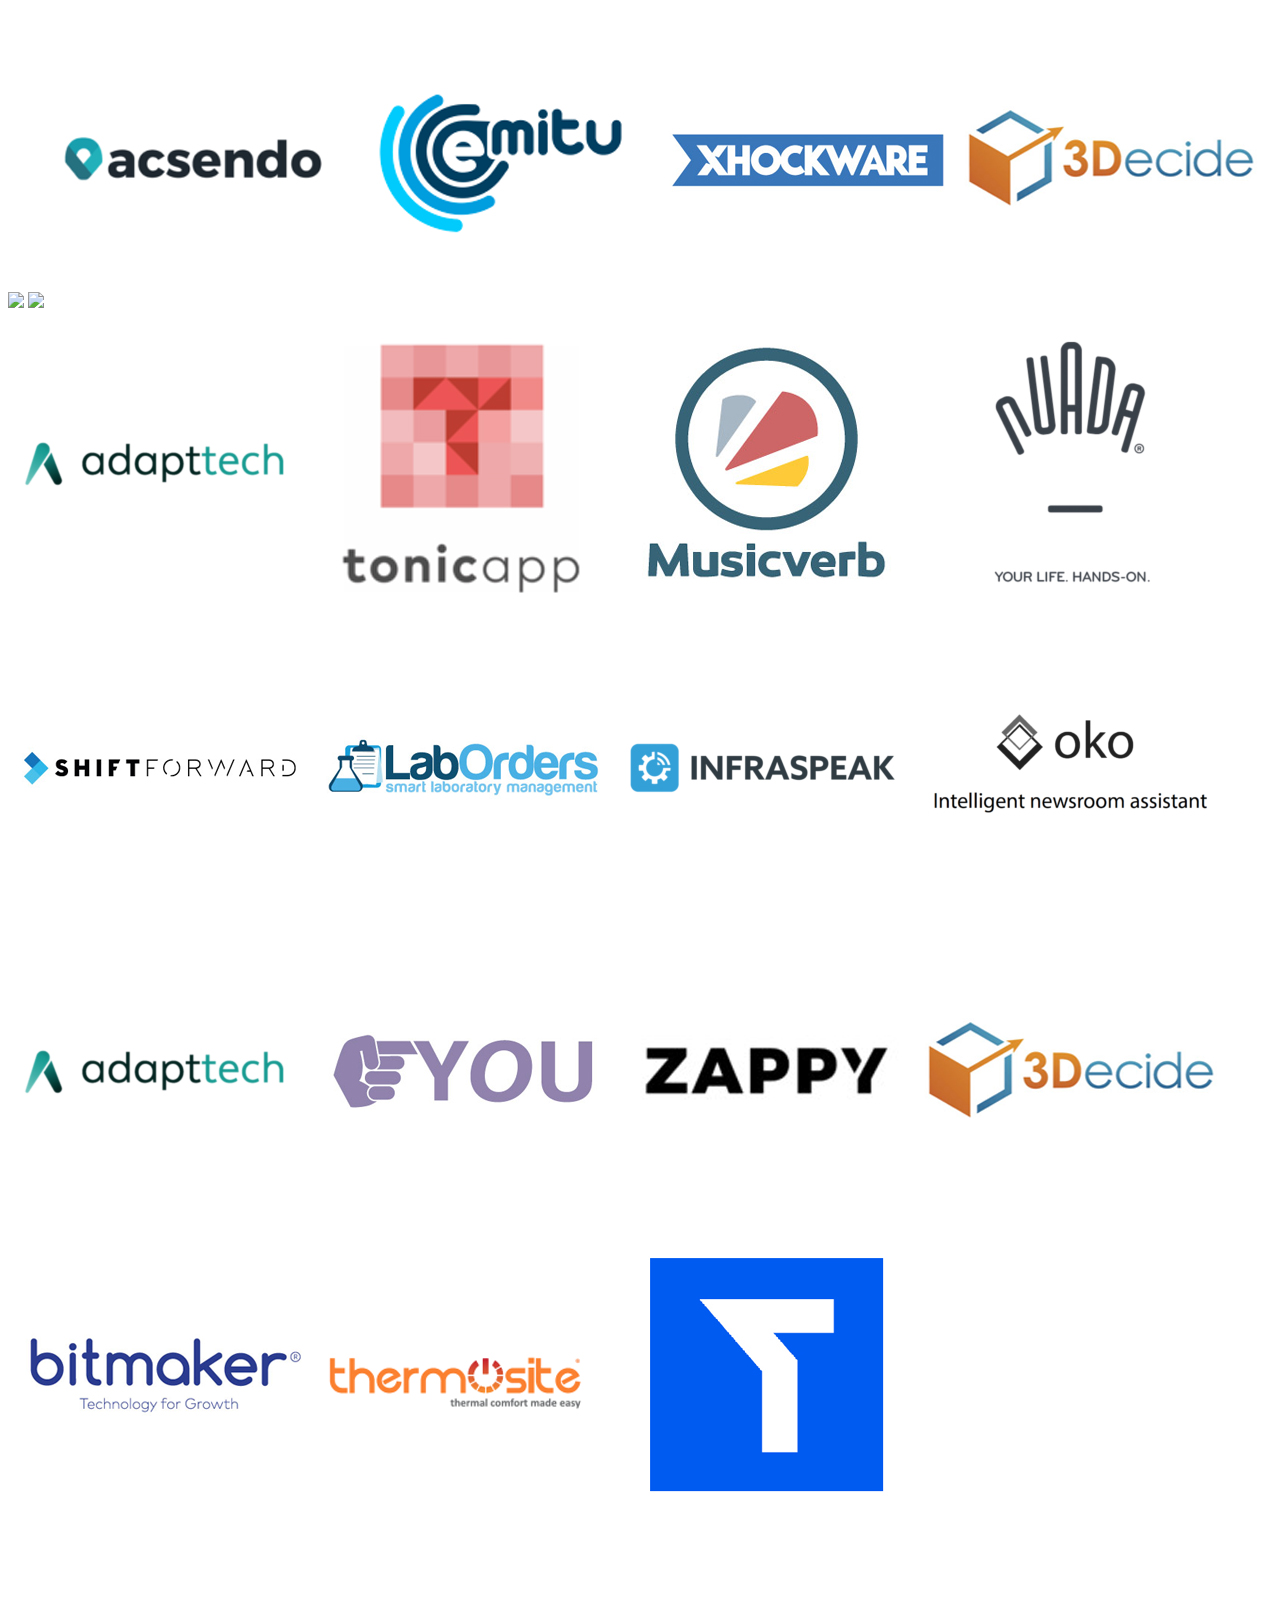
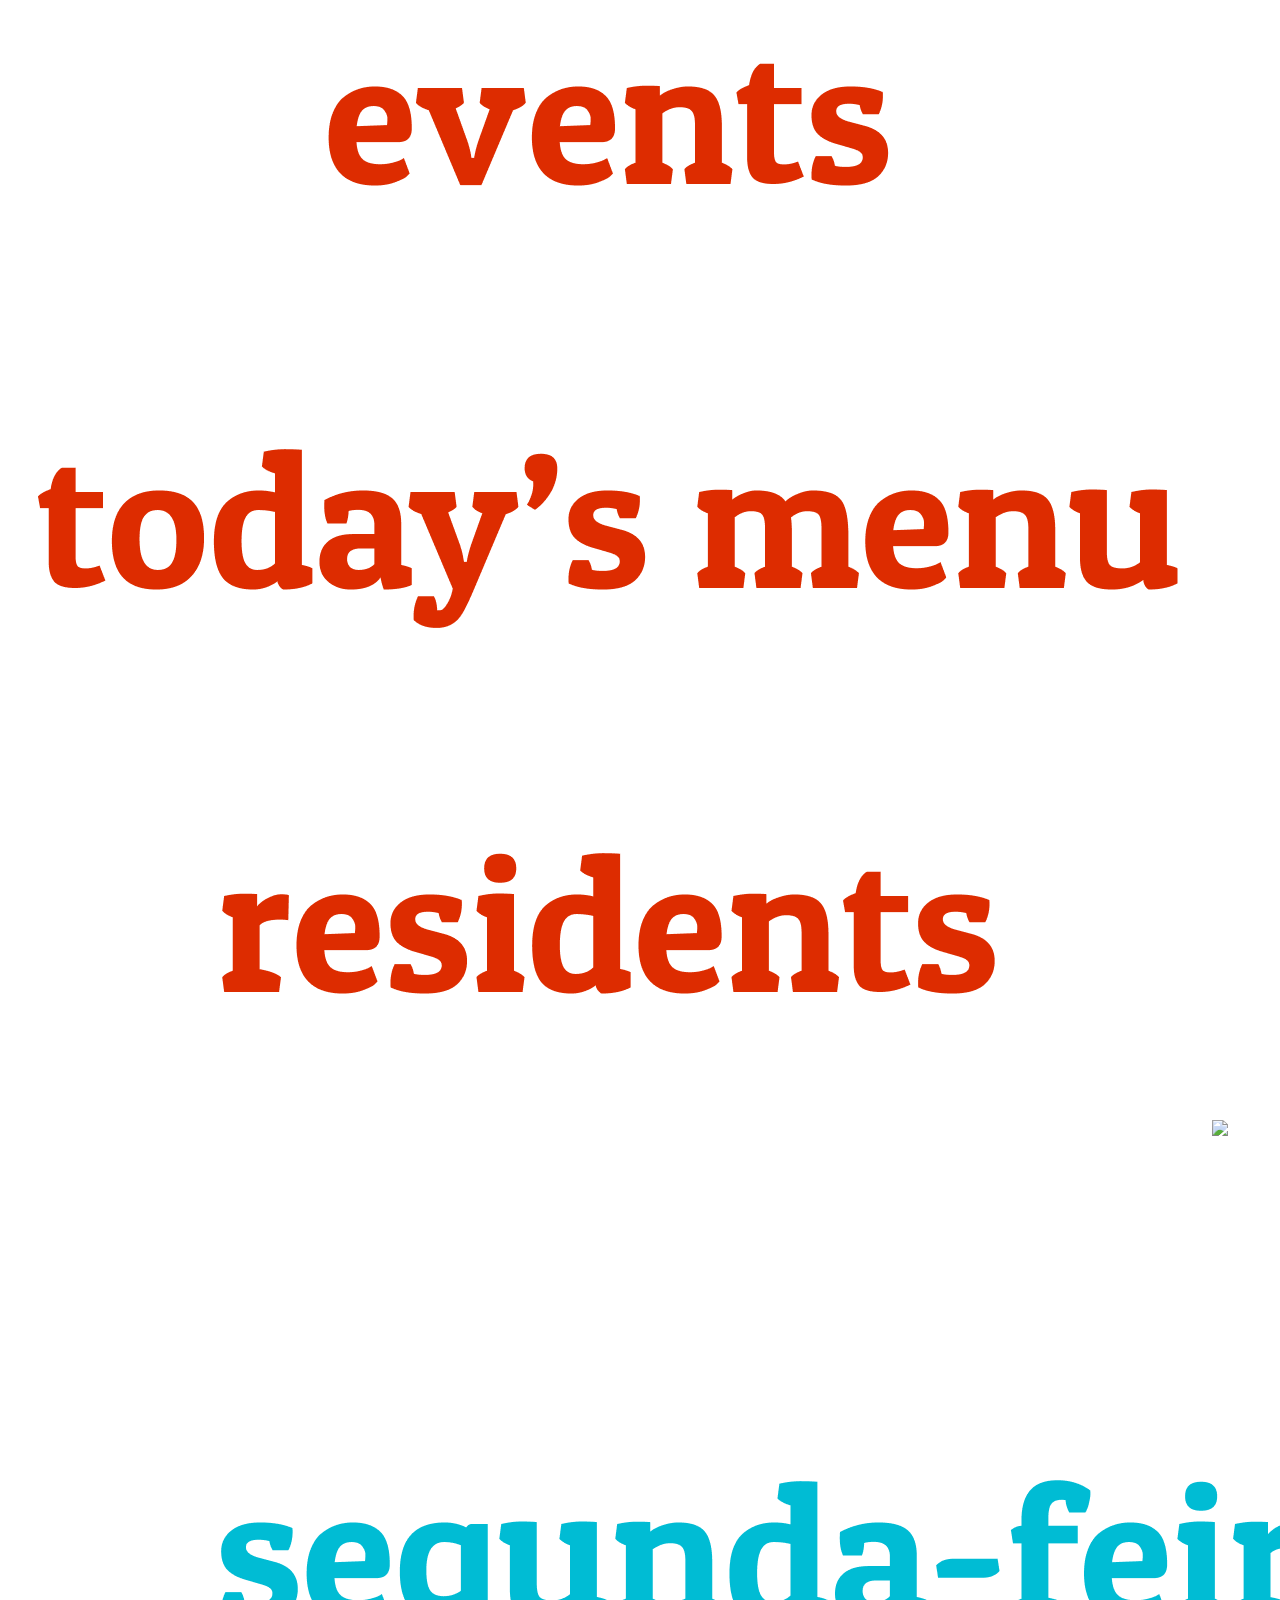
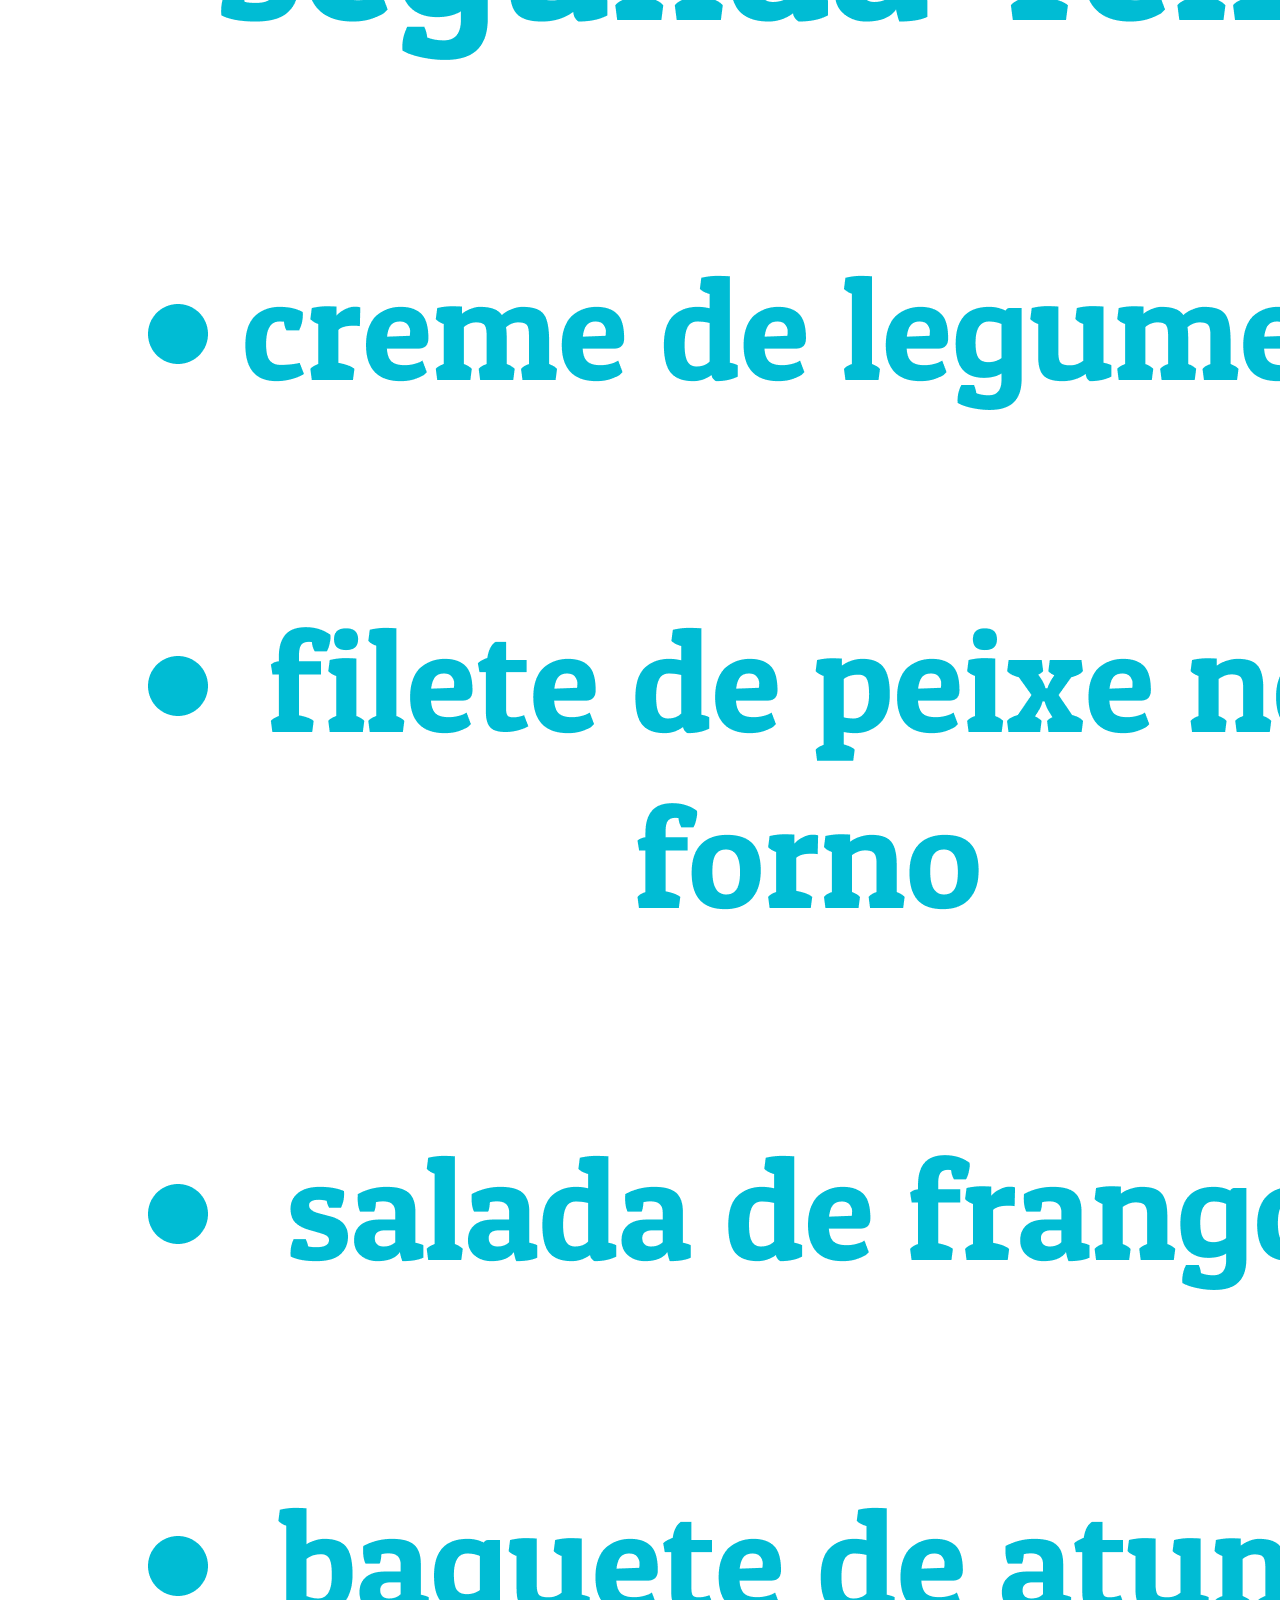
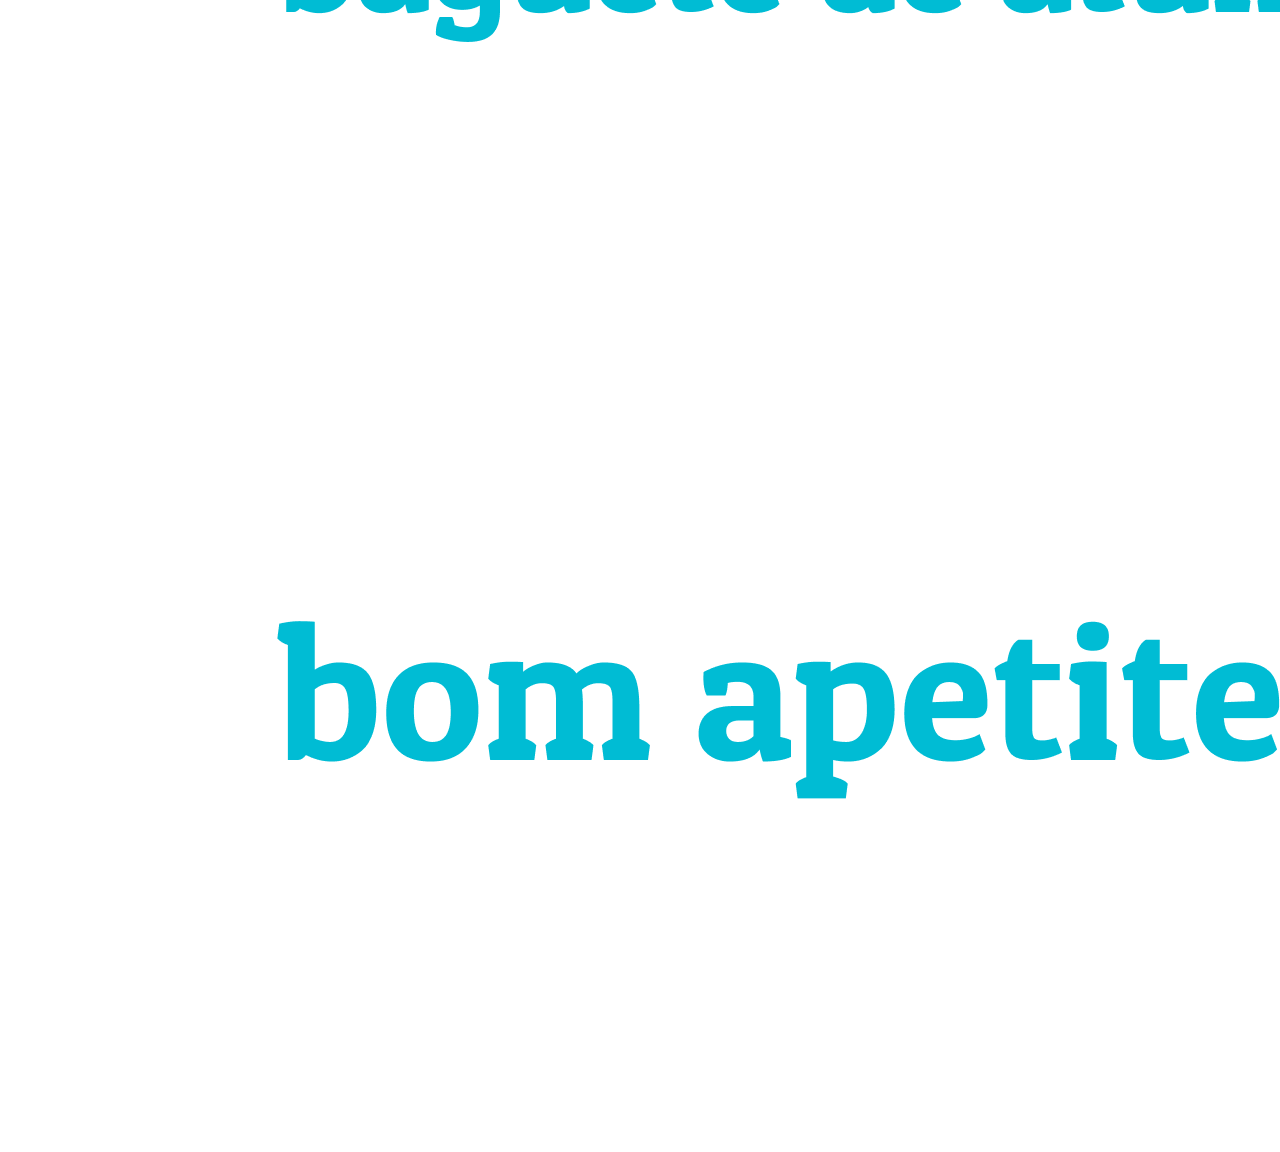
==== commit f6503c9a: "11" ====
--- a/index.html
+++ b/index.html
@@ -13,8 +13,8 @@
       </style> -->
   </head>
   <body>
-    <a-scene  >
-      <!-- background="color: #ECECEC" -->
+    <a-scene  background="color: #ECECEC">
+
       <!-- Assets -->
 
       <a-assets>
@@ -49,11 +49,12 @@
         <img id="title_menu" src="pngs/titles/today.png">
         <img id="title_residents" src="pngs/titles/residents.png">
         <img id="hdri" src="pngs/hdri/milkyway.jpg">
+        <img id="menu" src="pngs/titles/menu.png">
       </a-assets>
 
       <!-- Cylinder -->
 
-      <a-sky src="#hdri"></a-sky>
+      <!-- <a-sky src="#hdri"></a-sky> -->
 
 
       <a-entity id="cylinder">
@@ -114,6 +115,9 @@
           <a-gltf-model id="burguer" src="#burguer" position="-0.024 -0.159 0.093" rotation="-25.38203032429547 3.8961130068895984 -26.069579678452456" scale="0.03 0.03 0.03" gltf-model="poly/burguer/Hamburger_01.gltf"></a-gltf-model>
           <a-gltf-model id="bowl" src="#bowl" position="-0.512 -0.399 0.272" rotation="-33.518031015153156 -19.881635491039564 -90.52733163067008" scale="0.04 0.04 0.04" gltf-model="poly/bowl/Bowl_01.gltf"></a-gltf-model>
         </a-gltf-model>
+        <a-entity  id="menu" src="#menu" radius="5.7" theta-length="30" height="1" 
+        position="0 0 0" opacity="1" rotation="0 0 0" material="" geometry="">
+        </a-entity>
       </a-entity>
 
       <!--Logos-->
